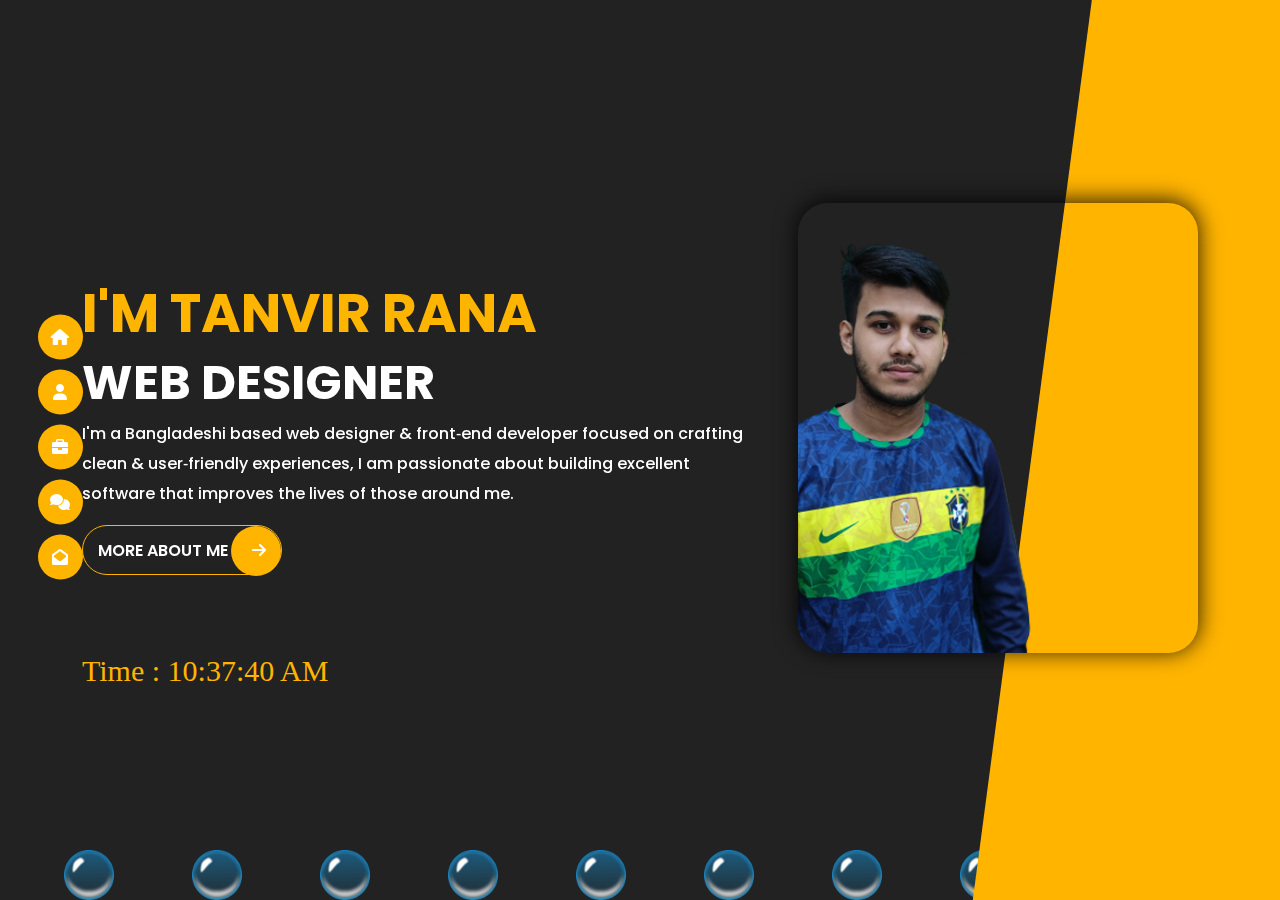
==== index.html @ 36f3a510 "tasin" ====
<!DOCTYPE html>
<html lang="en">
  <head>
    <meta charset="UTF-8" />
    <meta name="viewport" content="width=device-width, initial-scale=1.0" />
    <meta http-equiv="X-UA-Compatible" content="ie=edge" />
    <title> &#128578; Tanvir Rana</title>
    <link rel="preconnect" href="https://fonts.googleapis.com" />
    <link rel="preconnect" href="https://fonts.gstatic.com" crossorigin />
    <link
      href="https://fonts.googleapis.com/css2?family=Poppins:wght@300;400;500;600;700;800;900&display=swap"
      rel="stylesheet"
    />
    <link rel="stylesheet" href="css/aos.css" />
    <link rel="stylesheet" href="css/all.min.css" />
    <link rel="stylesheet" href="css/bootstrap.min.css" />
    <link rel="stylesheet" href="css/slick.css" />
    <link rel="stylesheet" href="css/style.css" />
    <style>
      body {
        overflow-y: hidden;
      }
    </style>
  </head>

  <body>
    <!-- ====================
         NAV PART START -->
    <nav>
      <div class="container">
        <ul>
          <li class="nav-part">
            <a href="index.html" class="nav-title">
              <i class="fa-solid fa-house nav-icon"></i>Home</a
            >
          </li>
          <li class="nav-part">
            <a href="about.html" class="nav-title"
              ><i class="fa-solid fa-user nav-icon"></i>About
            </a>
          </li>
          <li class="nav-part">
            <a href="portfolio.html" class="nav-title"
              ><i class="fa fa-briefcase nav-icon"></i>Portfolio</a
            >
          </li>
          <li class="nav-part">
            <a href="blog.html" class="nav-title"
              ><i class="fa fa-comments nav-icon"></i>Blog</a
            >
          </li>
          <li class="nav-part">
            <a href="contact.html" class="nav-title"
              ><i class="fa fa-envelope-open nav-icon"></i>Contact</a
            >
          </li>
        </ul>
      </div>
    </nav>

    <!-- =============================
        NAV PART START 
    =================================-->

    <!-- =============================
        BANNER PART START 
    =================================-->

    <section class="banner">
      <div class="container">
        <div class="banner-main">
          <div class="banner-text"  data-aos="fade-right">
            <h1 class="banner-name">I'm Tanvir Rana</h1>
            <h2 class="banner-title">web designer</h2>
            <p class="banner-about">
              I'm a Bangladeshi based web designer & front‑end developer focused
              on crafting clean & user‑friendly experiences, I am passionate
              about building excellent software that improves the lives of those
              around me.
            </p>
            <button class="banner-button">
              More About Me
              <i class="button-icon fa fa-arrow-right button-arrow"></i>
            </button>
          </div>
          <div class="banner-img"  data-aos="fade-down-left" data-aos-offset="200"
          data-aos-delay="50"
          data-aos-duration="700">>
            <picture>
              <img src="images/pppp.png" alt="brazil" class="w-100 img-fluid" />
            </picture>
          </div>
        </div>
      <h3 class="time">Time :  <span id="MyClockDisplay" class="clock" onload="showTime()"></span></h3>
      </div>
    </section>

    <!-- =============================
        BANNER PART START 
    =================================-->

    <!-- ======================= -->
    <section class="resume about-more">
      <i class="fa-solid fa-xmark cross"></i>
      <div class="container">
        <div class="resume-head">
          <h2 class="resume-title">Resume</h2>
          <h3 class="resume-about">About <span class="resume-me"> me</span></h3>
        </div>
        <div class="resume-main">
          <div class="resume-work">
            <div class="resume-item">
              <h2 class="resume-number"><span class="counter">45</span>+</h2>
              <h4 class="resume-report">completed projects</h4>
            </div>
            <div class="resume-item">
              <h2 class="resume-number"><span class="counter">2</span>+</h2>
              <h4 class="resume-report">years of experience</h4>
            </div>
            <div class="resume-item">
              <h2 class="resume-number"><span class="counter">50</span>+</h2>
              <h4 class="resume-report">awards won</h4>
            </div>
            <div class="resume-item">
              <h2 class="resume-number"><span class="counter">545</span>+</h2>
              <h4 class="resume-report">Happy customers</h4>
            </div>
          </div>
          <div class="personal-details">
            <h2 class="resume-personal">Personal Info</h2>
            <div class="personal-main">
              <div class="personal-left">
                <h4>Name : <span>Kazi Tanvir Rana</span></h4>
                <h4>E-mail : <span>rananr172@gmail.com</span></h4>
                <h4>Phone : <span>+8801954967909</span></h4>
                <h4>Address : <span>Khulna,Bangladesh</span></h4>
              </div>
              <div class="personal-right">
                <h4>Age : <span>20</span></h4>
                <h4>Religious :<span>Islam</span></h4>
                <h4>Nationality : <span>Bangladeshi</span></h4>
                <h4>Facebook : <span>kazi.tasin.909</span></h4>
              </div>
            </div>
          </div>
        </div>
        <div class="resume-skills">
          <h3 class="my-skills">My Skills</h3>

          <div class="wrapper">
            <div class="card html">
              <div class="circle">
                <div class="bar"></div>
                <div class="box"><span></span></div>
              </div>
              <div class="text">HTML</div>
            </div>
            <div class="card css">
              <div class="circle">
                <div class="bar"></div>
                <div class="box"><span></span></div>
              </div>
              <div class="text">CSS</div>
            </div>
            <div class="card jQuery">
              <div class="circle">
                <div class="bar"></div>
                <div class="box"><span></span></div>
              </div>
              <div class="text">jQuery</div>
            </div>
            <div class="card bootstrap">
              <div class="circle">
                <div class="bar"></div>
                <div class="box"><span></span></div>
              </div>
              <div class="text">Bootstrap</div>
            </div>
            <div class="card tailwind">
              <div class="circle">
                <div class="bar"></div>
                <div class="box"><span></span></div>
              </div>
              <div class="text">Tailwind CSS</div>
            </div>
            <div class="card bem">
              <div class="circle">
                <div class="bar"></div>
                <div class="box"><span></span></div>
              </div>
              <div class="text">BEM Methodology</div>
            </div>
            <div class="card javascript">
              <div class="circle">
                <div class="bar"></div>
                <div class="box"><span></span></div>
              </div>
              <div class="text">JavaScript</div>
            </div>
            <div class="card react">
              <div class="circle">
                <div class="bar"></div>
                <div class="box"><span></span></div>
              </div>
              <div class="text">React JS</div>
            </div>
          </div>
        </div>
        <h3 class="my-skills education">Experience & Education</h3>
        <div class="edu-main">
          <div class="edu-left">
            <div class="edu-item">
              <h6 class="edu-year">2022</h6>
              <h4 class="edu-degree">B.A NAtional UNIVERSITY</h4>
              <p class="edu-details">
                Lorem ipsum dolor sit amet, consectetur tempor incididunt ut
                labore adipisicing elit
              </p>
              <i class="fa fa-briefcase nav-icon edu-icon"></i>
            </div>
            <div class="edu-item">
              <h6 class="edu-year">2020</h6>
              <h4 class="edu-degree">
                Higher Secondary Certificate Jassore board
              </h4>
              <p class="edu-details">
                Lorem ipsum dolor sit amet, consectetur tempor incididunt ut
                labore adipisicing elit
              </p>
              <i class="fa fa-briefcase nav-icon edu-icon"></i>
            </div>
            <div class="edu-item">
              <h6 class="edu-year">2018</h6>
              <h4 class="edu-degree">Secondary Certificate Jassore board</h4>
              <p class="edu-details">
                Lorem ipsum dolor sit amet, consectetur tempor incididunt ut
                labore adipisicing elit
              </p>
              <i class="fa fa-briefcase nav-icon edu-icon"></i>
            </div>
          </div>
          <div class="edu-right">
            <div class="edu-item">
              <h6 class="edu-year">2021</h6>
              <h4 class="edu-degree">web design</h4>
              <p class="edu-details">
                Lorem ipsum dolor sit amet, consectetur tempor incididunt ut
                labore adipisicing elit
              </p>
              <i class="fa fa-briefcase nav-icon edu-icon"></i>
            </div>
            <div class="edu-item">
              <h6 class="edu-year">2022</h6>
              <h4 class="edu-degree">Graphics design (II)</h4>
              <p class="edu-details">
                Lorem ipsum dolor sit amet, consectetur tempor incididunt ut
                labore adipisicing elit
              </p>
              <i class="fa fa-briefcase nav-icon edu-icon"></i>
            </div>
            <div class="edu-item">
              <h6 class="edu-year">2022</h6>
              <h4 class="edu-degree">Mern (Running)</h4>
              <p class="edu-details">
                Lorem ipsum dolor sit amet, consectetur tempor incididunt ut
                labore adipisicing elit
              </p>
              <i class="fa fa-briefcase nav-icon edu-icon"></i>
            </div>
          </div>
        </div>
      </div>
    </section>
    <!-- ============================= -->

    <img src="images/bubble.png" alt="" class="img1 bubble">
    <img src="images/bubble.png" alt="" class="img2 bubble">
    <img src="images/bubble.png" alt="" class="img3 bubble">
    <img src="images/bubble.png" alt="" class="img4 bubble">
    <img src="images/bubble.png" alt="" class="img5 bubble">
    <img src="images/bubble.png" alt="" class="img6 bubble">
    <img src="images/bubble.png" alt="" class="img7 bubble">
    <img src="images/bubble.png" alt="" class="img8 bubble">
    <img src="images/bubble.png" alt="" class="img9 bubble">
    <img src="images/bubble.png" alt="" class="img10 bubble">



    <script>
      let bannerButton = document.querySelector(".banner-button");
      let cross = document.querySelector(".cross");
      let aboutMore = document.querySelector(".about-more");

      bannerButton.addEventListener("click", function () {
        aboutMore.style.visibility = "visible";
      });
      cross.addEventListener("click", function () {
        aboutMore.style.visibility = "hidden";
      });
    </script>
    <script src="js/jquery-1.12.4.min.js"></script>
    <script src="js/waypoints.min.js"></script>
    <script src="js/circle-progress.min.js"></script>
    <script src="js/jquery.counterup.min.js"></script>
    <script src="js/aos.js"></script>
    <script src="js/bootstrap.bundle.min.js"></script>
    <script src="js/slick.min.js"></script>
    <script src="js/typed.js@2.0.12"></script>
    <script src="js/mouse.js"></script>
    <script src="js/cursor.js"></script>
    <script src="js/number-count.js"></script>
    <script src="js/mouse-min.js"></script>
    <script src="js/round-range.js"></script>
    <script src="js/clock.js"></script>
    <script src="js/script.js"></script>
  </body>
</html>
---- css/style.css ----
/* 
    font-family: 'Open Sans', sans-serif;

    font-family: 'Poppins', sans-serif; 
    
*/

*{
  margin: 0;
  padding: 0;
  box-sizing: border-box;
  outline: 0;
}
a{
  text-decoration: none;
  color: #fff;
}
a:hover{
  color: #fff;
}
ol,ul{
  list-style-type: none;
  padding-left: 0;
}
body{
  cursor: none !important;
  background: #111111;
  overflow-x: hidden;
  position: relative;
  z-index: 2;
}
::selection{
  background: #ffb400;
  color: #fff;
}
.blog-body{
  position: absolute;
  width: 100%;
  height: 100vh;
  top: 0;
  left: 0;
  background: #111111;
  z-index: 9999 !important;
}
/* ==============  NAV PART START  ================= */
nav {
  position: fixed;
  top: 50%;
  transform: translateY(-50%);
  left: 2%;
  z-index: 99;
  -webkit-transform: translateY(-50%);
  -moz-transform: translateY(-50%);
  -ms-transform: translateY(-50%);
  -o-transform: translateY(-50%);
}
.nav-part {
  width: 45px;
  height: 45px;
  line-height: 45px;
  text-align: center;
  background: #ffb400;
  border-radius: 50%;
  -webkit-border-radius: 50%;
  -moz-border-radius: 50%;
  -ms-border-radius: 50%;
  -o-border-radius: 50%;
  overflow: hidden;
  margin: 10px 0;
  transition: 0.4s;
  -webkit-transition: 0.4s;
  -moz-transition: 0.4s;
  -ms-transition: 0.4s;
  -o-transition: 0.4s;
  cursor: pointer;
}
.nav-part:hover {
  width: 150px;
  border-radius: 20px;
  -webkit-border-radius: 20px;
  -moz-border-radius: 20px;
  -ms-border-radius: 20px;
  -o-border-radius: 20px;
  overflow: visible;
}
.nav-title {
  font-family: 'Poppins', sans-serif;
  font-weight: 500;
  font-size: 16px;
  color: #fff;
  text-transform: uppercase;
}
.nav-title:hover {
  color: #fff;
}
.nav-part:hover .nav-icon{
  margin-right: 10px;
}
/* =============== NAV PART END ================= */

/* =============== BANNER PART START ================= */

.banner{
  height: 100vh;
  width: 100%;
  position: relative;
  display: flex;
  justify-content: center;
  align-items: center;
  z-index: 1;
  overflow-y: hidden;
}
.banner::after{
  position: absolute;
  content: '';
  top: 0;
  right: 0;
  width: 30%;
  height: 100vh;
  background: #ffb400;
  clip-path: polygon(51% 0, 100% 0, 100% 100%, 20% 100%, 20% 100%);
  z-index: -1;
}
.banner-img{
  width: 400px;
  height: 450px;
  -webkit-box-shadow: 0px -2px 21px 2px rgba(0,0,0,0.75);
  -moz-box-shadow: 0px -2px 21px 2px rgba(0,0,0,0.75);
  box-shadow: 0px -2px 21px 2px rgba(0,0,0,0.75);
  border-radius: 30px;
  overflow: hidden;
}
.banner-img img{
  width: 100%;
  height: 100%;
  object-fit: cover;
  border-radius: 30px;
  -webkit-border-radius: 30px;
  -moz-border-radius: 30px;
  -ms-border-radius: 30px;
  -o-border-radius: 30px;
}
.banner-text{
  width: 60%;
}
.banner-main {
	display: flex;
	justify-content: space-between;
	align-items: center;
}
.banner-name{
  font-family: 'Poppins', sans-serif;
  font-weight: 700;
  font-size: 54px;
  color: #ffb400;
  text-transform: uppercase;
}
.banner-title{
  font-family: 'Poppins', sans-serif;
  font-weight: 700;
  font-size: 48px;
  color: #fff;
  text-transform: uppercase;
}
.banner-about{
  font-family: 'Poppins', sans-serif;
  font-weight: 500;
  font-size: 16px;
  color: #fff;
  line-height: 30px;
}
.banner-button{
  font-family: 'Poppins', sans-serif;
  font-size: 16;
  font-weight: 600;
  color: #fff;
  text-transform: uppercase;
  height: 50px;
  line-height: 50px;
  width: 200px;
  border: 1px solid #ffb400;
  background: none;
  border-radius: 30px;
  -webkit-border-radius: 30px;
  -moz-border-radius: 30px;
  -ms-border-radius: 30px;
  -o-border-radius: 30px;
  text-align: center;
  position: relative;
  z-index: 1;
  transition:  .4s;
  -webkit-transition:  .4s;
  -moz-transition:  .4s;
  -ms-transition:  .4s;
  -o-transition:  .4s;
}
.button-arrow{
  margin-left: 20px;
}
.banner-button:hover{
  border-color: transparent;
}
.banner-button::after{
  position: absolute;
  content: '';
  width: 50px;
  height: 50px;
  background: #ffb400;
  border-radius: 30px;
  -webkit-border-radius: 30px;
  -moz-border-radius: 30px;
  -ms-border-radius: 30px;
  -o-border-radius: 30px;
  top: 0;
  right: 0;
  z-index: -1;
  transition:  .4s;
  -webkit-transition:  .4s;
  -moz-transition:  .4s;
  -ms-transition:  .4s;
  -o-transition:  .4s;
}
.banner-button:hover::after{
  width: 100%;
}
/* =============== BANNER PART END ================= */

/* =================RESUM EPART START============== */

.cross{
  width: 40px;
  height: 40px;
  line-height: 40px;
  text-align: center;
  border-radius: 50%;
  -webkit-border-radius: 50%;
  -moz-border-radius: 50%;
  -ms-border-radius: 50%;
  -o-border-radius: 50%;
  background: #ffb400;
  color: #fff;
  position: absolute;
  top: 30px;
  right: 20px;
  cursor: pointer;
}
.about-more{
  position: fixed;
  width: 80%;
  height: 500px;
  overflow-y: scroll;
  overflow-x: hidden;
  top: 10%;
  left: 50%;
  transform: translateX(-50%);
  z-index: 99;
  visibility: hidden;
  -webkit-box-shadow: -1px -1px 21px 4px rgba(0,0,0,1);
  -moz-box-shadow: -1px -1px 21px 4px rgba(0,0,0,1);
  box-shadow: -1px -1px 21px 4px rgba(0,0,0,1);
}
.resume{
  background: #111111;
  padding: 60px 0;
}
.resume-head{
  text-align: center;
  width: 100%;
  margin: 0 auto;
}
.resume-title{
  font-family: 'Poppins', sans-serif;
  color: #212121;
  text-transform: uppercase;
  font-size: 110px;
	letter-spacing: 10px;
	line-height: .7;
	font-weight: 800;
}
.resume-about {
	font-family: 'Poppins', sans-serif;
	font-weight: 900;
	font-size: 56px;
	color: #fff;
	text-transform: uppercase;
	transform: translateY(-120%);
	-webkit-transform: translateY(-120%);
	-moz-transform: translateY(-120%);
	-ms-transform: translateY(-120%);
	-o-transform: translateY(-120%);
}
.resume-me{
  color: #ffb400;
}
.resume-main{
  display: flex;
  justify-content: space-between;
}
.resume-work{
  width: 46%;
  display: flex;
  justify-content: space-around;
  flex-wrap: wrap;
}
.resume-item{
  width: 45%;
  padding: 20px 10px;
  border: 1px solid #6f6f6f;
  text-align: center;
  margin-bottom: 20px;
}
.resume-number{
  font-family: 'Poppins', sans-serif;
	font-weight: 700;
	font-size: 50px;
	color: #ffb400;
}
.resume-report{
  font-family: 'Open Sans', sans-serif;
	font-weight: 500;
	font-size: 15px;
	color: #fff;
  text-transform: uppercase;
}
.resume-personal{
  font-family: 'Open Sans', sans-serif;
	font-weight: 600;
	font-size: 26px;
	color: #fff;
  text-transform: uppercase;
  letter-spacing: 5px;
  margin-bottom: 15px;
}
.personal-main{
  display: flex;
  justify-content: space-between;
}
.personal-left{
  width: 52%;
}
.personal-right{
  width: 45%;
}
.personal-details{
  width: 50%;
  text-align: justify;
}
.personal-details h4 span{
  color: #6f6f6f;
  margin-left: 4px;
}
.personal-details h4{
  font-family: 'Open Sans', sans-serif;
	font-weight: 500;
	font-size: 18px;
  line-height: 30px;
	color: #fff;
  letter-spacing: 1px;
}
.resume-skills{
  margin: 90px 0;
  position: relative;
}
.resume-skills::after {
	position: absolute;
	content: '';
	width: 475px;
	height: 1px;
	background: #6f6f6f;
	top: -50px;
	left: 50%;
	transform: translateX(-50%);
	-webkit-transform: translateX(-50%);
	-moz-transform: translateX(-50%);
	-ms-transform: translateX(-50%);
	-o-transform: translateX(-50%);
}
.my-skills{
  text-align: center;
  font-family: 'Open Sans', sans-serif;
	font-weight: 600;
	font-size: 26px;
	color: #fff;
  text-transform: uppercase;
  letter-spacing: 2px;
  margin-bottom: 20px;

}
/* ===============round range css -======================= */

.wrapper{
  display: flex;
  flex-wrap: wrap;
  align-items: center;
  justify-content: space-between;
}
.wrapper .card{
  width: 22%;
  height: 250px;
  border-radius: 5px;
  display: flex;
  align-items: center;
  justify-content: space-evenly;
  flex-direction: column;
}
.wrapper .card .circle{
  position: relative;
  height: 150px;
  width: 150px;
  border-radius: 50%;
  cursor: default;
}
.card .circle .box,
.card .circle .box span{
  position: absolute;
  top: 50%;
  left: 50%;
}
.card .circle .box{
  height: 100%;
  width: 100%;
  border-radius: 50%;
  transform: translate(-50%, -50%) scale(0.8);
  transition: all 0.2s;
}
.card .circle .box span,
.wrapper .card .text{
  background: #fff;
  -webkit-background-clip: text;
  -webkit-text-fill-color: transparent;
}
.circle .box span{
  font-size: 38px;
  font-family: po;
  font-weight: 600;
  transform: translate(-45%, -45%);
  transition: all 0.1s;
}

.card .text{
  font-size: 20px;
  font-weight: 600;
}
@media(max-width: 753px){
  .wrapper{
    max-width: 700px;
  }
  .wrapper .card{
    width: calc(50% - 20px);
    margin-bottom: 20px;
  }
}
@media(max-width: 505px){
  .wrapper{
    max-width: 500px;
  }
  .wrapper .card{
    width: 100%;
  }
}
.card {
	background: none !important;
}

/* =========================================== */
.edu-main{
  margin-top: 60px;
  display: flex;
  justify-content: space-between;
  text-align: right;
}
.edu-left{
  width: 44%;
}
.edu-right{
  width: 44%;
}
.edu-item{
  position: relative;
  margin-bottom: 30px;
}
.edu-icon{
  width: 40px;
  height: 40px;
  line-height: 40px;
  text-align: center;
  border-radius: 50%;
  -webkit-border-radius: 50%;
  -moz-border-radius: 50%;
  -ms-border-radius: 50%;
  -o-border-radius: 50%;
  background: #ffb400;
  color: #fff;
  position: absolute;
  top: 0;
  right: -60px;
}
.edu-icon::after {
	position: absolute;
	content: '';
	width: 1px;
	height: 80px;
	background: #6f6f6f;
	bottom: -80px;
	left: 50%;
	transform: translateX(-50%);
	-webkit-transform: translateX(-50%);
	-moz-transform: translateX(-50%);
	-ms-transform: translateX(-50%);
	-o-transform: translateX(-50%);
}
.edu-year{
  font-family: 'Open Sans', sans-serif;
  font-weight: 600;
  font-size: 14px;
  color: #fff;
  padding: 5px 10px;
  border-radius: 12px;
  -webkit-border-radius: 12px;
  -moz-border-radius: 12px;
  -ms-border-radius: 12px;
  -o-border-radius: 12px;
  background: #252525;
  display: inline-block;
}
.edu-degree{
  font-family: 'Open Sans', sans-serif;
  font-weight: 600;
  font-size: 18px;
  color: #fff;
  text-transform: uppercase;
  line-height: 30px;
}
.edu-details{
  font-family: 'Open Sans', sans-serif;
  font-weight: 500;
  font-size: 14px;
  color: #fff;
  line-height: 24px;
  padding-left: 20px;
}

/* ========================== WORK PART STRAT===================== */

.work{
  padding: 60px 0;
}
.work-head{
  text-align: center;
  width: 100%;
  margin: 0 auto;
}
.work-title{
  font-family: 'Poppins', sans-serif;
  color: #212121;
  text-transform: uppercase;
  font-size: 110px;
	letter-spacing: 13px;
	line-height: .7;
	font-weight: 800;
}
.work-about {
	font-family: 'Poppins', sans-serif;
	font-weight: 900;
	font-size: 56px;
	color: #fff;
	text-transform: uppercase;
	transform: translateY(-120%);
	-webkit-transform: translateY(-120%);
	-moz-transform: translateY(-120%);
	-ms-transform: translateY(-120%);
	-o-transform: translateY(-120%);
}
.work-me{
  color: #ffb400;
}
.nav-pills{
  width: 45%;
}
.vunu-pox {
	display: flex;
	justify-content: center;
  align-items: center;
	flex-wrap: wrap;
	margin: 0 auto;
  margin-top: 40px;
}
.vunu-img{
  width: 100%;
  height: 100%;
  object-fit: cover;
}
.nav-link{
  font-family: 'Poppins', sans-serif;
  font-weight: 500;
  font-size: 16px;
  color: #fff;
  text-transform: uppercase;
}
.nav-pills .nav-link.active, .nav-pills .show > .nav-link {
	color: #fff;
	background-color: #ffb400;
}
.nav-link:hover{
  color: #fff;
}
.photo{
  position: relative;
  width: 250px;
  height: 150px;
  border-radius: 10px;
  -webkit-border-radius: 10px;
  -moz-border-radius: 10px;
  -ms-border-radius: 10px;
  -o-border-radius: 10px;
  margin: 0 15px;
  margin-bottom: 20px;
  overflow: hidden;
}
.overlay{
  width: 100%;
  height: 100%;
  background: rgba(0, 0, 0, 0.552);
  color: #fff;
  font-size: 30px;
  display: flex;
  justify-content: center;
  align-items: center;
  position: absolute;
  top: 0;
  left: 0;
  border-radius: 10px;
  -webkit-border-radius: 10px;
  -moz-border-radius: 10px;
  -ms-border-radius: 10px;
  -o-border-radius: 10px;
  transform: scale(0);
  -webkit-transform: scale(0);
  -moz-transform: scale(0);
  -ms-transform: scale(0);
  -o-transform: scale(0);
  transition: all linear .4s;
  -webkit-transition: all linear .4s;
  -moz-transition: all linear .4s;
  -ms-transition: all linear .4s;
  -o-transition: all linear .4s;
}
.photo:hover .overlay{
  transform: scale(1);
  -webkit-transform: scale(1);
  -moz-transform: scale(1);
  -ms-transform: scale(1);
  -o-transform: scale(1);
}
.blog{
  padding: 60px 0;
}
.blog-head{
  text-align: center;
  width: 100%;
  margin: 0 auto;
}
.blog-title{
  font-family: 'Poppins', sans-serif;
  color: #212121;
  text-transform: uppercase;
  font-size: 110px;
	letter-spacing: 10px;
	line-height: .7;
	font-weight: 800;
}
.blog-about {
	font-family: 'Poppins', sans-serif;
	font-weight: 900;
	font-size: 56px;
	color: #fff;
	text-transform: uppercase;
	transform: translateY(-120%);
	-webkit-transform: translateY(-120%);
	-moz-transform: translateY(-120%);
	-ms-transform: translateY(-120%);
	-o-transform: translateY(-120%);
}
.blog-me{
  color: #ffb400;
}
.blog-main{
  width: 100%;
  display: flex;
  justify-content: space-between;
  flex-wrap: wrap;
}
.blog-item{
  width: 32%;
  margin-bottom: 30px;
}
.blog-img{
  width: 100%;
  height: 230px;
  border-bottom: 5px solid #ffb400;
  border-radius: 5px 5px 0 0;
  -webkit-border-radius: 5px 5px 0 0;
  -moz-border-radius: 5px 5px 0 0;
  -ms-border-radius: 5px 5px 0 0;
  -o-border-radius: 5px 5px 0 0;
  overflow: hidden;
}
.blog-img img{
  width: 100%;
  height: 100%;
  transform: scale(1);
  -webkit-transform: scale(1);
  -moz-transform: scale(1);
  -ms-transform: scale(1);
  -o-transform: scale(1);
  transition: all linear .4s;
  -webkit-transition: all linear .4s;
  -moz-transition: all linear .4s;
  -ms-transition: all linear .4s;
  -o-transition: all linear .4s;
}
.blog-item:hover img{
  transform: scale(1.2);
  -webkit-transform: scale(1.2);
  -moz-transform: scale(1.2);
  -ms-transform: scale(1.2);
  -o-transform: scale(1.2);
}
.blog-text{
  width: 100%;
  height: 180px;
  background: #252525;
  border-radius:  0 0 5px 5px;
  -webkit-border-radius:  0 0 5px 5px;
  -moz-border-radius:  0 0 5px 5px;
  -ms-border-radius:  0 0 5px 5px;
  -o-border-radius:  0 0 5px 5px;
  text-align: right;
  padding: 15px;
}
.blog-text h3{
  font-family: 'Poppins', sans-serif;
  font-weight: 600;
  font-size: 20px;
  line-height: 28px;
  color: #fff;
  text-transform: capitalize;
  transition: all linear .4s;
  -webkit-transition: all linear .4s;
  -moz-transition: all linear .4s;
  -ms-transition: all linear .4s;
  -o-transition: all linear .4s;
}
.blog-text p{
  font-family: 'Open Sans', sans-serif;
	font-weight: 500;
	font-size: 15px;
	color: #fff;
  padding-left: 30px;
  margin-top: 20px;
}
.blog-item:hover h3{
  color: #ffb400;
}
.blog-details{
  position: fixed;
  top: 50%;
  left: 50%;
  transform: translate(-50%,-50%);
  z-index: 99;
  width: 65%;
  height: 600px;
  overflow-y: scroll;
  padding: 60px 40px;
  margin: 0 auto;
  text-align: right;
  background: #252525;
  border-radius: 20px;
  -webkit-border-radius: 20px;
  -moz-border-radius: 20px;
  -ms-border-radius: 20px;
  -o-border-radius: 20px;
  -webkit-transform: translate(-50%,-50%);
  -moz-transform: translate(-50%,-50%);
  -ms-transform: translate(-50%,-50%);
  -o-transform: translate(-50%,-50%);
  visibility: hidden;
}
.details-head{
  text-align: center;
  width: 100%;
  margin: 0 auto;
}
.details-title{
  font-family: 'Poppins', sans-serif;
  color: #343434;
  text-transform: uppercase;
  font-size: 110px;
	letter-spacing: 10px;
	line-height: .7;
	font-weight: 800;
}
.details-about {
	font-family: 'Poppins', sans-serif;
	font-weight: 900;
	font-size: 56px;
	color: #fff;
	text-transform: uppercase;
	transform: translateY(-120%);
	-webkit-transform: translateY(-120%);
	-moz-transform: translateY(-120%);
	-ms-transform: translateY(-120%);
	-o-transform: translateY(-120%);
}
.details-me{
  color: #ffb400;
}
.details-span p{
  font-family: 'Open Sans', sans-serif;
	font-weight: 500;
	font-size: 15px;
  line-height: 24px;
	color: #fff;
}
.span-about{
font-size: 13px;
}
.span-about i{
  color: #ffb400;
}
.span-about span{
  margin-left: 7px;
}
.details-heading{
  font-family: 'Poppins', sans-serif;
  color: #fff;
  font-size: 40px;
	font-weight: 600;
  margin: 10px 0;
}
.middle{
  display: flex;
}
.middle span{
  font-weight: 800;
  font-size: 18px;
  font-style: italic;
}
.blog-details img{
  width: 100%;
  margin: 20px 0;
}
.quote{
  width: 80px;
  height: 80px;
  line-height: 80px;
  text-align: center;
  font-size: 40px;
  color: #fff;
}
.xcross{
  width: 40px;
  height: 40px;
  line-height: 40px;
  text-align: center;
  border-radius: 50%;
  -webkit-border-radius: 50%;
  -moz-border-radius: 50%;
  -ms-border-radius: 50%;
  -o-border-radius: 50%;
  background: #ffb400;
  color: #fff;
  position: absolute;
  top: 30px;
  right: 20px;
  cursor: pointer;
}
.vickey{
  width: 40px;
  height: 40px;
  line-height: 40px;
  text-align: center;
  border-radius: 50%;
  -webkit-border-radius: 50%;
  -moz-border-radius: 50%;
  -ms-border-radius: 50%;
  -o-border-radius: 50%;
  background: #ffb400;
  color: #fff;
  position: absolute;
  top: 30px;
  right: 20px;
  cursor: pointer;
}

.details-two{
  position: fixed;
  top: 50%;
  left: 50%;
  transform: translate(-50%,-50%);
  z-index: 99;
  width: 65%;
  height: 600px;
  overflow-y: scroll;
  padding: 60px 40px;
  margin: 0 auto;
  text-align: right;
  background: #252525;
  border-radius: 20px;
  -webkit-border-radius: 20px;
  -moz-border-radius: 20px;
  -ms-border-radius: 20px;
  -o-border-radius: 20px;
  -webkit-transform: translate(-50%,-50%);
  -moz-transform: translate(-50%,-50%);
  -ms-transform: translate(-50%,-50%);
  -o-transform: translate(-50%,-50%);
  visibility: hidden;
}
.details-span img{
  width: 100%;
  margin: 20px 0;
}
.djsobuj{
  width: 40px;
  height: 40px;
  line-height: 40px;
  text-align: center;
  border-radius: 50%;
  -webkit-border-radius: 50%;
  -moz-border-radius: 50%;
  -ms-border-radius: 50%;
  -o-border-radius: 50%;
  background: #ffb400;
  color: #fff;
  position: absolute;
  top: 30px;
  right: 20px;
  cursor: pointer;
}

.details-three{
  position: fixed;
  top: 50%;
  left: 50%;
  transform: translate(-50%,-50%);
  z-index: 99;
  width: 65%;
  height: 600px;
  overflow-y: scroll;
  padding: 60px 40px;
  margin: 0 auto;
  text-align: right;
  background: #252525;
  border-radius: 20px;
  -webkit-border-radius: 20px;
  -moz-border-radius: 20px;
  -ms-border-radius: 20px;
  -o-border-radius: 20px;
  -webkit-transform: translate(-50%,-50%);
  -moz-transform: translate(-50%,-50%);
  -ms-transform: translate(-50%,-50%);
  -o-transform: translate(-50%,-50%);
  visibility: hidden;
}
.djbasu{
  width: 40px;
  height: 40px;
  line-height: 40px;
  text-align: center;
  border-radius: 50%;
  -webkit-border-radius: 50%;
  -moz-border-radius: 50%;
  -ms-border-radius: 50%;
  -o-border-radius: 50%;
  background: #ffb400;
  color: #fff;
  position: absolute;
  top: 30px;
  right: 20px;
  cursor: pointer;
}

.details-four{
  position: fixed;
  top: 50%;
  left: 50%;
  transform: translate(-50%,-50%);
  z-index: 99;
  width: 65%;
  height: 600px;
  overflow-y: scroll;
  padding: 60px 40px;
  margin: 0 auto;
  text-align: right;
  background: #252525;
  border-radius: 20px;
  -webkit-border-radius: 20px;
  -moz-border-radius: 20px;
  -ms-border-radius: 20px;
  -o-border-radius: 20px;
  -webkit-transform: translate(-50%,-50%);
  -moz-transform: translate(-50%,-50%);
  -ms-transform: translate(-50%,-50%);
  -o-transform: translate(-50%,-50%);
  visibility: hidden;
}
.djmosen{
  width: 40px;
  height: 40px;
  line-height: 40px;
  text-align: center;
  border-radius: 50%;
  -webkit-border-radius: 50%;
  -moz-border-radius: 50%;
  -ms-border-radius: 50%;
  -o-border-radius: 50%;
  background: #ffb400;
  color: #fff;
  position: absolute;
  top: 30px;
  right: 20px;
  cursor: pointer;
}

.details-five{
  position: fixed;
  top: 50%;
  left: 50%;
  transform: translate(-50%,-50%);
  z-index: 99;
  width: 65%;
  height: 600px;
  overflow-y: scroll;
  padding: 60px 40px;
  margin: 0 auto;
  text-align: right;
  background: #252525;
  border-radius: 20px;
  -webkit-border-radius: 20px;
  -moz-border-radius: 20px;
  -ms-border-radius: 20px;
  -o-border-radius: 20px;
  -webkit-transform: translate(-50%,-50%);
  -moz-transform: translate(-50%,-50%);
  -ms-transform: translate(-50%,-50%);
  -o-transform: translate(-50%,-50%);
  visibility: hidden;
}
.djdoso{
  width: 40px;
  height: 40px;
  line-height: 40px;
  text-align: center;
  border-radius: 50%;
  -webkit-border-radius: 50%;
  -moz-border-radius: 50%;
  -ms-border-radius: 50%;
  -o-border-radius: 50%;
  background: #ffb400;
  color: #fff;
  position: absolute;
  top: 30px;
  right: 20px;
  cursor: pointer;
}

.details-six{
  position: fixed;
  top: 50%;
  left: 50%;
  transform: translate(-50%,-50%);
  z-index: 99;
  width: 65%;
  height: 600px;
  overflow-y: scroll;
  padding: 60px 40px;
  margin: 0 auto;
  text-align: right;
  background: #252525;
  border-radius: 20px;
  -webkit-border-radius: 20px;
  -moz-border-radius: 20px;
  -ms-border-radius: 20px;
  -o-border-radius: 20px;
  -webkit-transform: translate(-50%,-50%);
  -moz-transform: translate(-50%,-50%);
  -ms-transform: translate(-50%,-50%);
  -o-transform: translate(-50%,-50%);
  visibility: hidden;
}
.contact{
  padding: 60px 0;
}

.contact-button{
  font-family: 'Poppins', sans-serif;
  font-size: 16;
  font-weight: 600;
  color: #fff;
  height: 50px;
  line-height: 50px;
  text-transform: uppercase;
  width: 200px;
  border: 1px solid #ffb400;
  background: none;
  border-radius: 30px;
  -webkit-border-radius: 30px;
  -moz-border-radius: 30px;
  -ms-border-radius: 30px;
  -o-border-radius: 30px;
  text-align: center;
  position: relative;
  z-index: 1;
  transition:  .4s;
  -webkit-transition:  .4s;
  -moz-transition:  .4s;
  -ms-transition:  .4s;
  -o-transition:  .4s;
  margin-top: 30px;
  display: block;
  margin-left: auto;
}
.contact-icon{
  margin-left: 20px;
  font-size: 18px;
}
.contact-button:hover{
  border-color: transparent;
}
.contact-button::after{
  position: absolute;
  content: '';
  width: 50px;
  height: 50px;
  background: #ffb400;
  border-radius: 30px;
  -webkit-border-radius: 30px;
  -moz-border-radius: 30px;
  -ms-border-radius: 30px;
  -o-border-radius: 30px;
  top: 0;
  right: 0;
  z-index: -1;
  transition:  .4s;
  -webkit-transition:  .4s;
  -moz-transition:  .4s;
  -ms-transition:  .4s;
  -o-transition:  .4s;
}
.contact-button:hover::after{
  width: 100%;
}
.contact-main{
  display: flex;
  justify-content: space-between;
}
.contact-left{
  width: 65%;
}
.mail{
  width: 345px;
  padding: 15px 30px;
  background: #252525;
  border: 0;
  border-radius: 20px;
  -webkit-border-radius: 20px;
  -moz-border-radius: 20px;
  -ms-border-radius: 20px;
  -o-border-radius: 20px;
  text-align: right; 
  font-family: 'Poppins', sans-serif;
  font-size: 15;
  font-weight: 600;
  color: #fff;
}
form{
  display: flex;
  flex-wrap: wrap;
}
.name{
  width: 345px;
  padding: 15px 30px;
  background: #252525;
  border: 0;
  border-radius: 20px;
  -webkit-border-radius: 20px;
  -moz-border-radius: 20px;
  -ms-border-radius: 20px;
  -o-border-radius: 20px;
  text-align: right; 
  font-family: 'Poppins', sans-serif;
  font-size: 15;
  font-weight: 600;
  color: #fff;
  display: block;
  margin-left: auto;
}

.subject{
  width: 100%;
  padding: 15px 30px;
  background: #252525;
  border: 0;
  border-radius: 20px;
  -webkit-border-radius: 20px;
  -moz-border-radius: 20px;
  -ms-border-radius: 20px;
  -o-border-radius: 20px;
  text-align: right; 
  font-family: 'Poppins', sans-serif;
  font-size: 15;
  font-weight: 600;
  color: #fff;
  text-transform: capitalize;
  margin: 30px 0;
}
.message{
  width: 100%;
  padding: 15px 30px;
  padding-bottom: 150px;
  background: #252525;
  border: 0;
  border-radius: 20px;
  -webkit-border-radius: 20px;
  -moz-border-radius: 20px;
  -ms-border-radius: 20px;
  -o-border-radius: 20px;
  text-align: right; 
  font-family: 'Poppins', sans-serif;
  font-size: 15;
  font-weight: 600;
  color: #fff;
  text-transform: capitalize;
}
input:focus{
  outline-color: #ffb400;
  outline-width: 1px;
  outline-style: solid;
}
.contact-right{
  width: 30%;
  text-align: right;
}
.contact-short{
  font-family: 'Poppins', sans-serif;
  font-size: 30;
  font-weight: 600;
  color: #fff;
  text-transform: uppercase;
}
.contact-details{
  font-family: 'Open Sans', sans-serif;
  font-size: 15;
  font-weight: 500;
  color: #fff;
  line-height: 24px;
}
.contact-heading{
  font-family: 'Open Sans', sans-serif;
  font-size: 18;
  font-weight: 600;
  color: rgb(183, 180, 180);
  text-transform: uppercase;
}
.contact-location{
  font-family: 'Open Sans', sans-serif;
  font-size: 15;
  font-weight: 500;
  color: #fff;
}
.contact-address{
  display: flex;
  justify-content: space-between;
  margin: 25px 0;
}
.address-text{
  width: 82%;
}
.address-icon{
  width: 14%;
  height: 40px;
  line-height: 40px;
  text-align: center;
  color: #ffb400;
  font-size: 35px;
}
.social-link{
  width: 40px;
  height: 40px;
  line-height: 40px;
  text-align: center;
  border-radius: 50%;
  -webkit-border-radius: 50%;
  -moz-border-radius: 50%;
  -ms-border-radius: 50%;
  -o-border-radius: 50%;
  color: #fff;
  font-size: 18px;
  background: #252525;
  margin-left: 12px;
  transition: all linear .4s;
  -webkit-transition: all linear .4s;
  -moz-transition: all linear .4s;
  -ms-transition: all linear .4s;
  -o-transition: all linear .4s;
}
.social-link:hover{
  background: #ffb400;
}
.time{
  color: #ffb400;
  font-family: Orbitron;
  font-size: 30px;
  font-weight: 400;
}


*{
  margin: 0;
  padding: 0;
  outline: 0;
}
body{
  width: 100%;
  height: 100vh;
  background: #222;
  position: relative;
  z-index: 9;
}
.bubble{
  width: 50px;
  height: 50px;
  position: absolute;
  bottom: 0;
  z-index: -1;
  animation: pani 4s linear infinite;
  -webkit-animation: pani 4s linear infinite;
}
@keyframes pani{
  0%{
      bottom: 0;
      opacity: 100%;
  }
  50%{
      bottom: 40%;
      opacity: 70%;
  }
  100%{
      bottom: 70%;
      opacity: 20%;
  }
}
.img1{
  left: 5%;
}
.img2{
  left: 15%;
  animation-duration: 8.4s;
}
.img3{
  left: 25%;
  animation-duration: 5.5s;
}
.img4{
  left: 35%;
  animation-duration: 7s;
}
.img5{
  left: 45%;
  animation-duration: 3.4s;
}
.img6{
  left: 55%;
  animation-duration: 6s;
}
.img7{
  left: 65%;
  animation-duration: 4s;
}
.img8{
  left: 75%;
  animation-duration: 5s;
}
.img9{
  left: 85%;
  animation-duration: 3s;
}
.img10{
  left: 95%;
  animation-duration: 4.5s;
}
iframe{
  position: absolute;
  top: 0;
  z-index: 99;
}
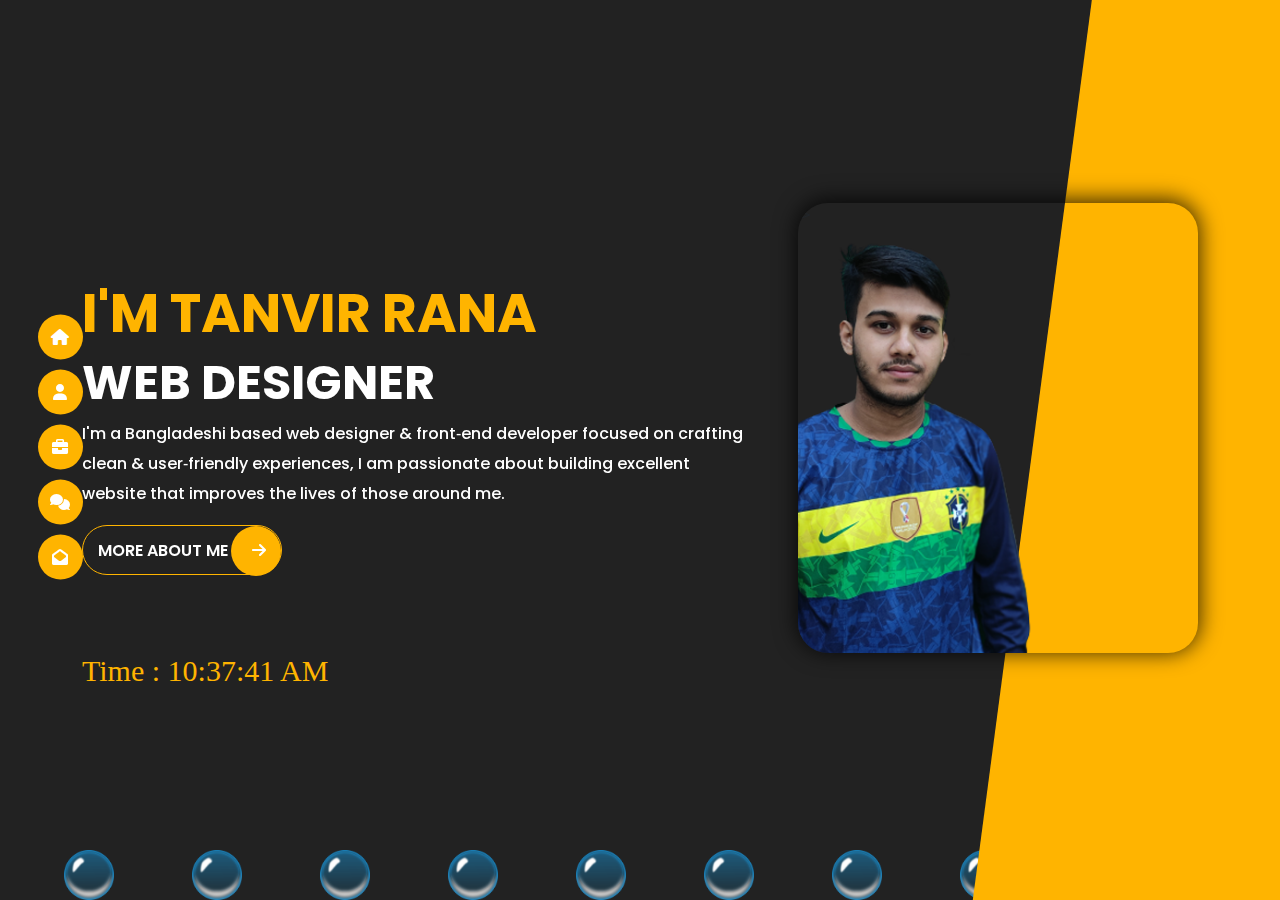
==== commit d9e311d7: "Update index.html" ====
--- a/index.html
+++ b/index.html
@@ -75,7 +75,7 @@
             <p class="banner-about">
               I'm a Bangladeshi based web designer & front‑end developer focused
               on crafting clean & user‑friendly experiences, I am passionate
-              about building excellent software that improves the lives of those
+              about building excellent website that improves the lives of those
               around me.
             </p>
             <button class="banner-button">
